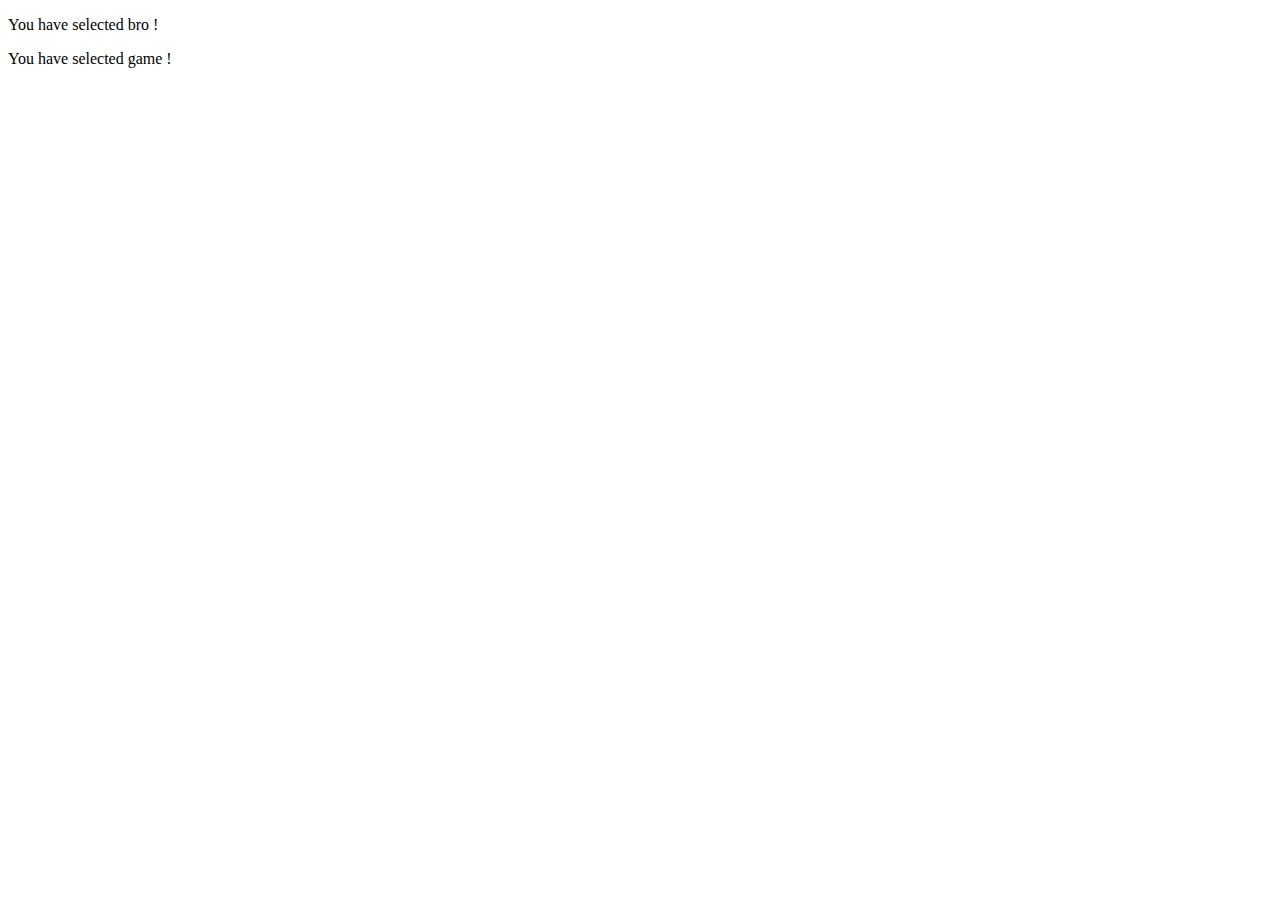
==== arcade.html @ d86e32e4 "get request on arcade.html" ====
<!DOCTYPE html>
<html lang="fr">
<head>
    <meta charset="UTF-8">
    <title>Bro7hers</title>
    <script
            src="https://code.jquery.com/jquery-3.4.1.min.js"
            integrity="sha256-CSXorXvZcTkaix6Yvo6HppcZGetbYMGWSFlBw8HfCJo="
            crossorigin="anonymous"></script>
</head>
<body>
    <p>You have selected <span id="selectedBro"></span> bro !</p>
    <p>You have selected <span id="selectedGame"></span> game !</p>

</body>

<script src="js/arcade.js"></script>
</html>
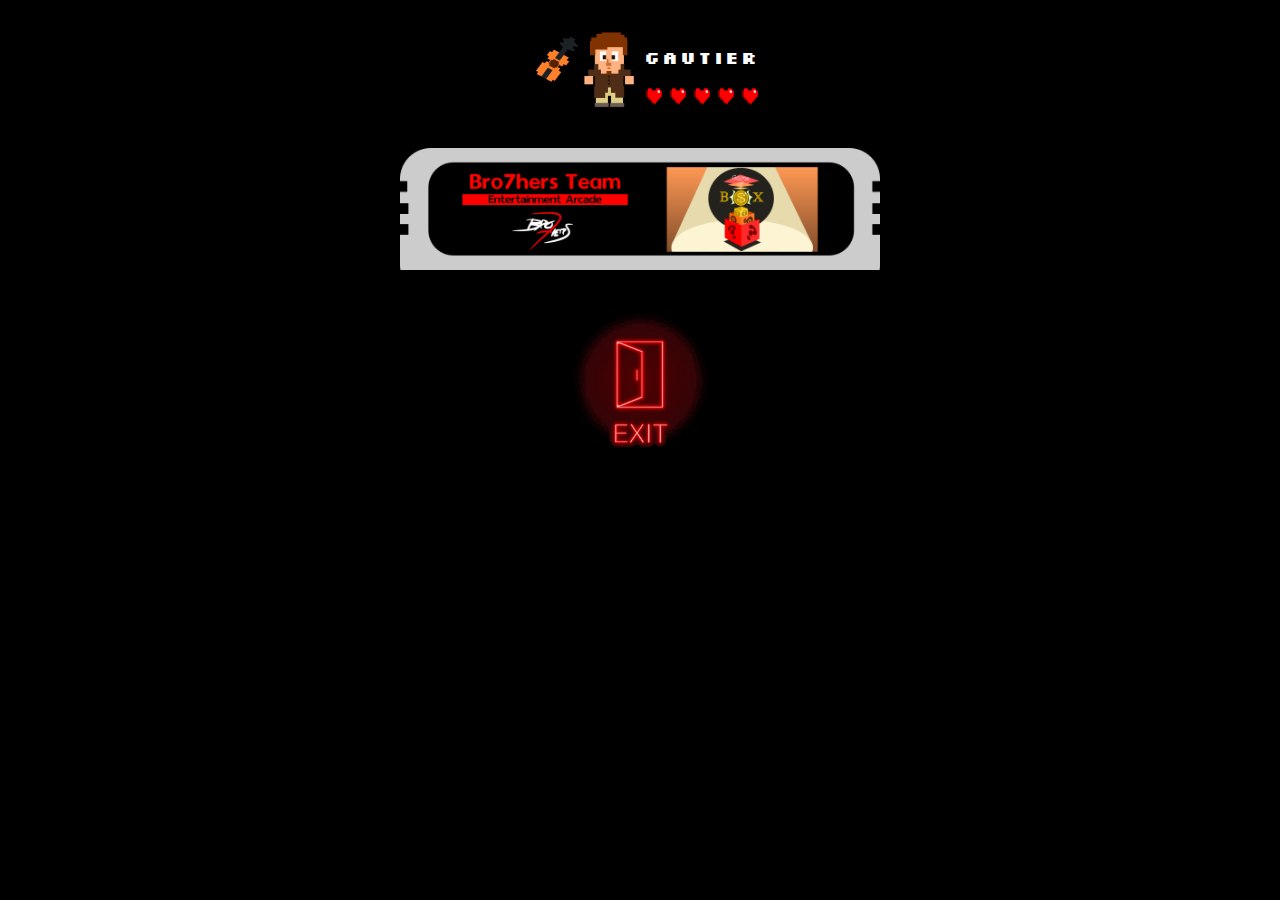
==== commit b3843a30: "Added img + main Css OK" ====
--- a/arcade.html
+++ b/arcade.html
@@ -3,14 +3,33 @@
 <head>
     <meta charset="UTF-8">
     <title>Bro7hers</title>
+    <link rel="stylesheet" href="css/main.css">
     <script
             src="https://code.jquery.com/jquery-3.4.1.min.js"
             integrity="sha256-CSXorXvZcTkaix6Yvo6HppcZGetbYMGWSFlBw8HfCJo="
             crossorigin="anonymous"></script>
 </head>
 <body>
-    <p>You have selected <span id="selectedBro"></span> bro !</p>
-    <p>You have selected <span id="selectedGame"></span> game !</p>
+<aside id="playerBar">
+    <img src="img/broGaut.png" alt="" id="selectedBroPicture"/>
+    <div>
+        <p id="selectedBroName">Gautier</p> <br>
+        <img src="img/pixelHeart.png" alt="<3" class="heart">
+        <img src="img/pixelHeart.png" alt="<3" class="heart">
+        <img src="img/pixelHeart.png" alt="<3" class="heart">
+        <img src="img/pixelHeart.png" alt="<3" class="heart">
+        <img src="img/pixelHeart.png" alt="<3" class="heart">
+    </div>
+</aside>
+<aside id="gameCartridge">
+    <img src="img/gobCartridge.png" alt="bro7hers game cartridge">
+</aside>
+<section id="arcadeSection">
+    <!--<iframe src="https://itch.io/embed-upload/117126?color=f28112" allowfullscreen="" width="640" height="500" frameborder="0"><a href="https://bro7hers.itch.io/game-of-box">Play GAME OF BOX on itch.io</a></iframe>
+    -->
+</section>
+
+<nav id="arcadeNavbar"><img src="img/exitDoor.png" alt="exitDoor"></nav>
 
 </body>
 
--- a/css/main.css
+++ b/css/main.css
@@ -0,0 +1,241 @@
+@font-face {
+    font-family: 'komikaText-kaps';
+    src: url('../fonts/KomikaText-Kaps.woff') format('woff');
+    font-weight: normal;
+    font-style: normal;
+}
+
+@font-face {
+    font-family: 'komikaText-regular';
+    src: url('../fonts/KomikaText.woff') format('woff');
+    font-weight: normal;
+    font-style: normal;
+}
+
+@font-face {
+    font-family: 'komikaTitle-axis';
+    src: url('../fonts/KomikaTitle-Axis.woff') format('woff');
+    font-weight: normal;
+    font-style: normal;
+}
+
+@font-face {
+    font-family: 'silkscreen-bold';
+    src: url('../fonts/SilkscreenTitle-Bold.woff') format('woff');
+    font-weight: normal;
+    font-style: normal;
+}
+
+/*
+=============================================================================
+------------------------------------------------------------------------GLOBAL
+=============================================================================
+*/
+html{
+  background-color: black;
+}
+header{
+  text-align: center;
+}
+
+h1, h2, h3 {
+    text-align: center;
+}
+
+h2.sectionTitle {
+    color: white;
+    font-family: 'komikaTitle-axis', sans-serif;
+    letter-spacing: 3px;
+}
+
+h2.pixelTitle {
+    color:red;
+    font-family: 'silkscreen-bold', sans-serif;
+    font-size: 1.8em;
+    margin-top:50px;
+}
+
+h3.smallTitle {
+    color: white;
+    font-family: 'komikaTitle-axis', sans-serif;
+    letter-spacing: 3px;
+    font-size: 1.3em;
+}
+
+
+a {
+    color: red;
+    text-decoration: none;
+}
+
+a:visited{
+    color: orange;
+}
+
+p.plainText {
+    color:white;
+    font-family: 'komikaText-regular', sans-serif;
+}
+
+p.kapsText {
+    color:white;
+    font-family: 'komikaText-kaps', sans-serif;
+    font-size : 1.1em;
+    text-align: justify;
+}
+
+p.kapsText {
+    width:50%;
+    text-align: left;
+    margin: 10px auto;
+}
+
+.bold {
+    font-weight: bold;
+    letter-spacing: 1px;
+}
+
+img.gamePicture {
+    width: 45%;
+}
+
+#gameSection {
+    text-align: center;
+}
+
+#gameScroll {
+    display: flex;
+    flex-wrap: nowrap;
+    overflow-x: hidden;
+}
+
+div.gameWrapper {
+    flex:none;
+    width:100%;
+    margin: auto;
+    text-align: center;
+    display: inline-block;
+    position:relative;
+}
+
+p.gameDescription {
+    text-align: justify;
+    width:70%;
+}
+
+.arrows {
+    position:relative;
+    top:120px;
+    width:80px;
+    height:80px;
+    z-index: 1000;
+}
+
+.arrows:hover, .broPicture:hover {
+    cursor: pointer;
+}
+
+.leftArrow {
+    left:27%;
+    float:left;
+}
+
+.rightArrow {
+    right:27%;
+    float:right;
+}
+
+#broNavbar {
+    text-align: center;
+}
+
+img.broPicture {
+    width: 150px;
+    height: 150px;
+    margin-left: 20px;
+    margin-right: 20px;
+    filter: blur(2px);
+}
+
+footer{
+    text-align: center;
+    border-top: solid medium white;
+    width: 40%;
+    margin: auto;
+    margin-top:30px;
+}
+
+footer img{
+    width: 64px;
+    height:64px;
+    margin: 5px;
+    margin-top:20px;
+}
+
+footer img:hover{
+    width: 70px;
+    height:70px;
+    margin: 2px;
+    margin-top:15px;
+}
+
+
+.heart {
+    width:20px;
+    height:20px;
+}
+
+#playerBar * {
+    display: inline-block;
+    vertical-align: middle;
+    text-align: left;
+}
+
+#playerBar {
+    margin-bottom: 20px;
+}
+
+#selectedBroName {
+    color:white;
+    font-family: 'silkscreen-bold', sans-serif;
+    font-size: 1.2em;
+    letter-spacing: 2px;
+}
+
+#selectedBroPicture {
+    width:120px;
+}
+
+#playerBar, #gameCartridge, #arcadeNavbar, #arcadeSection {
+    text-align: center;
+}
+
+#gameCartridge img {
+    width:480px;
+}
+
+#arcadeNavbar img {
+    margin-top:40px;
+    width : 150px;
+    animation-name: blink;
+    animation-duration: 2s;
+    animation-iteration-count: infinite;
+}
+
+@keyframes blink {
+    0% {opacity: 100%;}
+    5% {opacity: 50%;}
+    10% {opacity: 70%;}
+    15% {opacity: 10%;}
+    20% {opacity: 100%;}
+    22% {opacity: 30%;}
+    25% {opacity: 60%;}
+    27% {opacity: 20%;}
+    40% {opacity: 100%;}
+    43% {opacity: 30%;}
+    48% {opacity: 50%;}
+    50% {opacity: 20%;}
+    53% {opacity: 80%;}
+    55% {opacity: 40%;}
+    60% {opacity: 100%;}
+}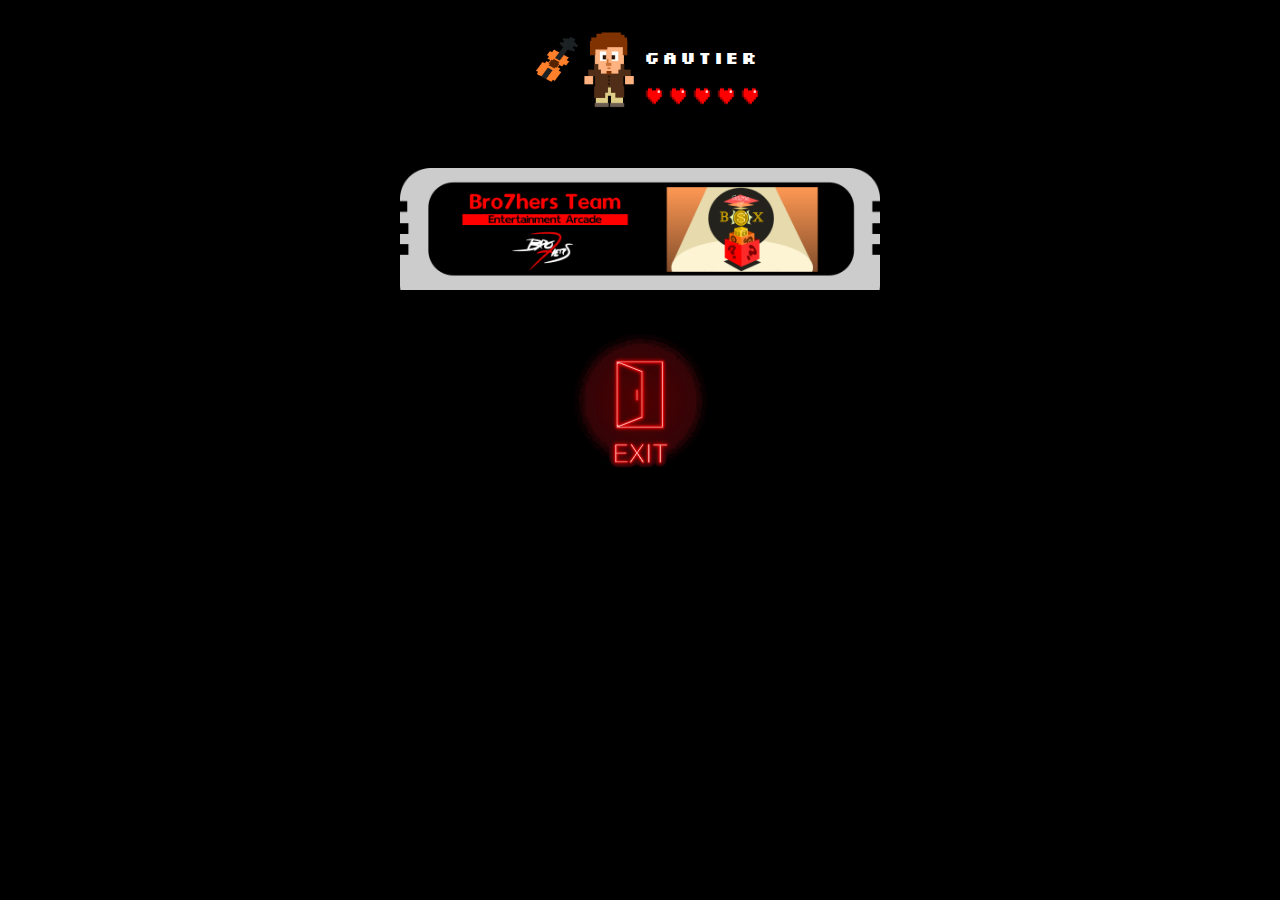
==== commit 18cf92e5: "arcade OK" ====
--- a/arcade.html
+++ b/arcade.html
@@ -25,8 +25,7 @@
     <img src="img/gobCartridge.png" alt="bro7hers game cartridge">
 </aside>
 <section id="arcadeSection">
-    <!--<iframe src="https://itch.io/embed-upload/117126?color=f28112" allowfullscreen="" width="640" height="500" frameborder="0"><a href="https://bro7hers.itch.io/game-of-box">Play GAME OF BOX on itch.io</a></iframe>
-    -->
+
 </section>
 
 <nav id="arcadeNavbar"><img src="img/exitDoor.png" alt="exitDoor"></nav>
--- a/css/main.css
+++ b/css/main.css
@@ -192,7 +192,7 @@
 }
 
 #playerBar {
-    margin-bottom: 20px;
+    margin-bottom: 40px;
 }
 
 #selectedBroName {
@@ -211,7 +211,11 @@
 }
 
 #gameCartridge img {
+    position: relative;
     width:480px;
+    animation-name: insert;
+    animation-duration: 4s;
+    z-index: -10000;
 }
 
 #arcadeNavbar img {
@@ -220,6 +224,8 @@
     animation-name: blink;
     animation-duration: 2s;
     animation-iteration-count: infinite;
+    z-index: -1;
+    cursor:pointer;
 }
 
 @keyframes blink {
@@ -238,4 +244,10 @@
     53% {opacity: 80%;}
     55% {opacity: 40%;}
     60% {opacity: 100%;}
+}
+
+@keyframes insert {
+    0% {top: -40px}
+    60% {top:-40px}
+    100% {top:0}
 }